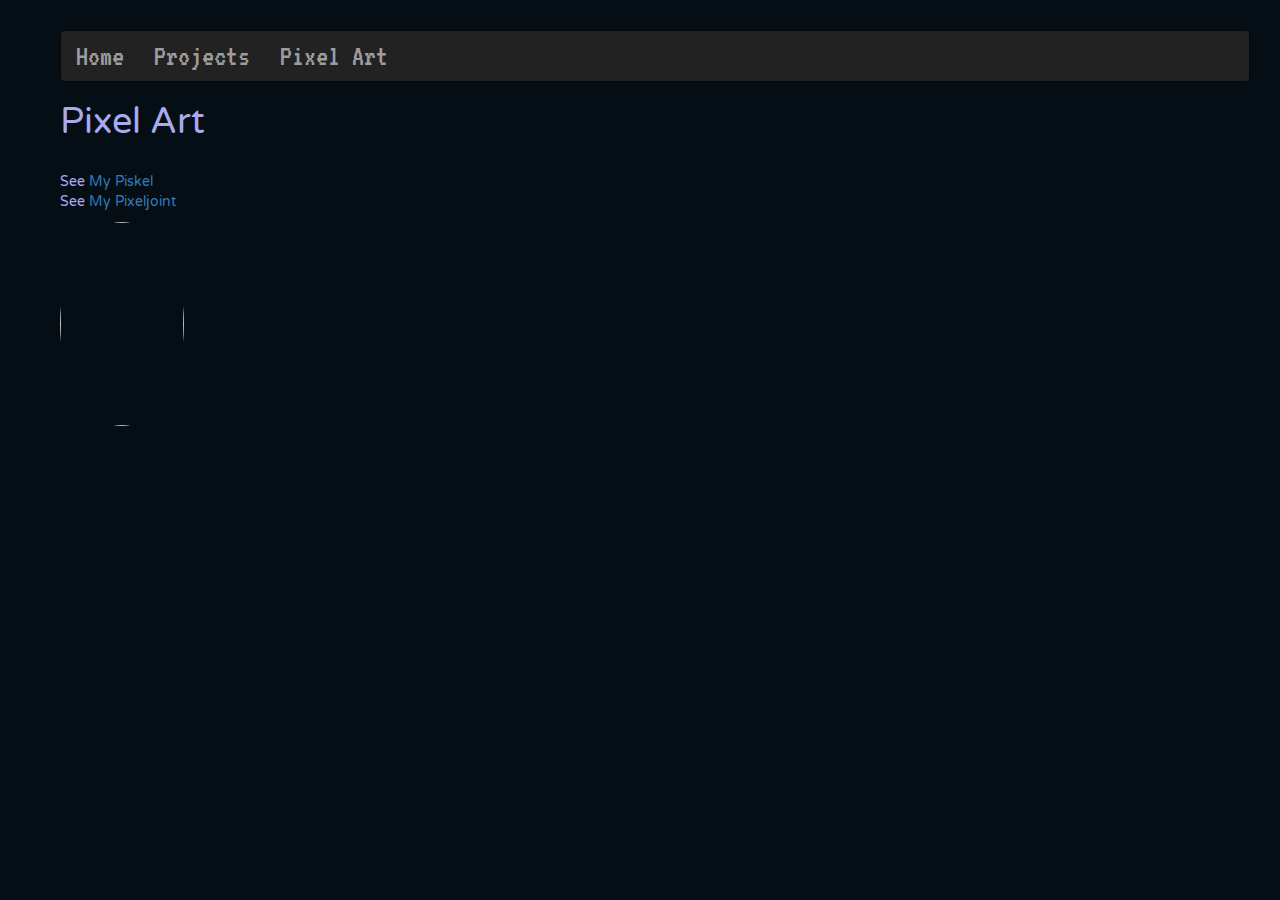
==== pixels.html @ f02fd5f9 "initial commit, add basic pages'" ====
<!DOCTYPE html>
<html lang="en">
<div class="background">
<head>
  <title>Alice Li</title>
  <meta charset="utf-8">
  <meta name="viewport" content="width=device-width, initial-scale=1">
  <!-- bootstrap -->
  <link rel="stylesheet" href="https://maxcdn.bootstrapcdn.com/bootstrap/3.3.7/css/bootstrap.min.css">
  <script src="https://ajax.googleapis.com/ajax/libs/jquery/3.1.1/jquery.min.js"></script>
  <script src="https://maxcdn.bootstrapcdn.com/bootstrap/3.3.7/js/bootstrap.min.js"></script>

  <!-- customization, stylesheet -->
  <link rel="stylesheet" href="mysitecss.css" type="text/css" />
  <link href="https://fonts.googleapis.com/css?family=Varela+Round" rel="stylesheet">
  <link href="https://fonts.googleapis.com/css?family=VT323" rel="stylesheet">

</head>

<body>

<nav class="navbar navbar-inverse">
  <ul class="nav navbar-nav">
    <li><a href="index.html">Home</a></li>
    <li><a href="projects.html">Projects</a></li>
    <li><a href="pixels.html">Pixel Art</a></li>
  </ul>
</nav>

<p>
    <h1 style="margin-left:30px">Pixel Art</h1>
<div class="row">

  <div class="col-sm-2" style="margin-left:30px">

      <h2></h2>
      See <a href="https://www.piskelapp.com/user/5702306035138560/public">My Piskel</a>
      <p>
      See <a href="http://pixeljoint.com/p/91726.htm">My Pixeljoint</a>
      <p>
        <img src="https://orig00.deviantart.net/3b72/f/2017/201/e/e/plantperson_clone__1__by_goldfeyesh-dbh37p7.gif"
        class="img-circle" width="124" height="204"></img>


  </div>


  <div class="col-sm-2">

  </div>
</p>

</body>
</div>
</html>
---- mysitecss.css ----
body {
    margin: 30px;
    background-color: #040e14;
    font-family: 'Varela Round', sans-serif;
    font-size: 14px;
    color: #f8f1e9;
}

.col-sm-2 {
  width: 250px;
}

.row {
  padding-bottom: 15px; 
}

/* font-family: 'VT323', monospace; */
nav {
  font-family: 'VT323', monospace;
  font-stretch: 10;
  font-size: 30px;
  margin-left: 30px;
}

nav:link {
  color: #aaaaee;
}

.background {
  color: #aaaaee;
}
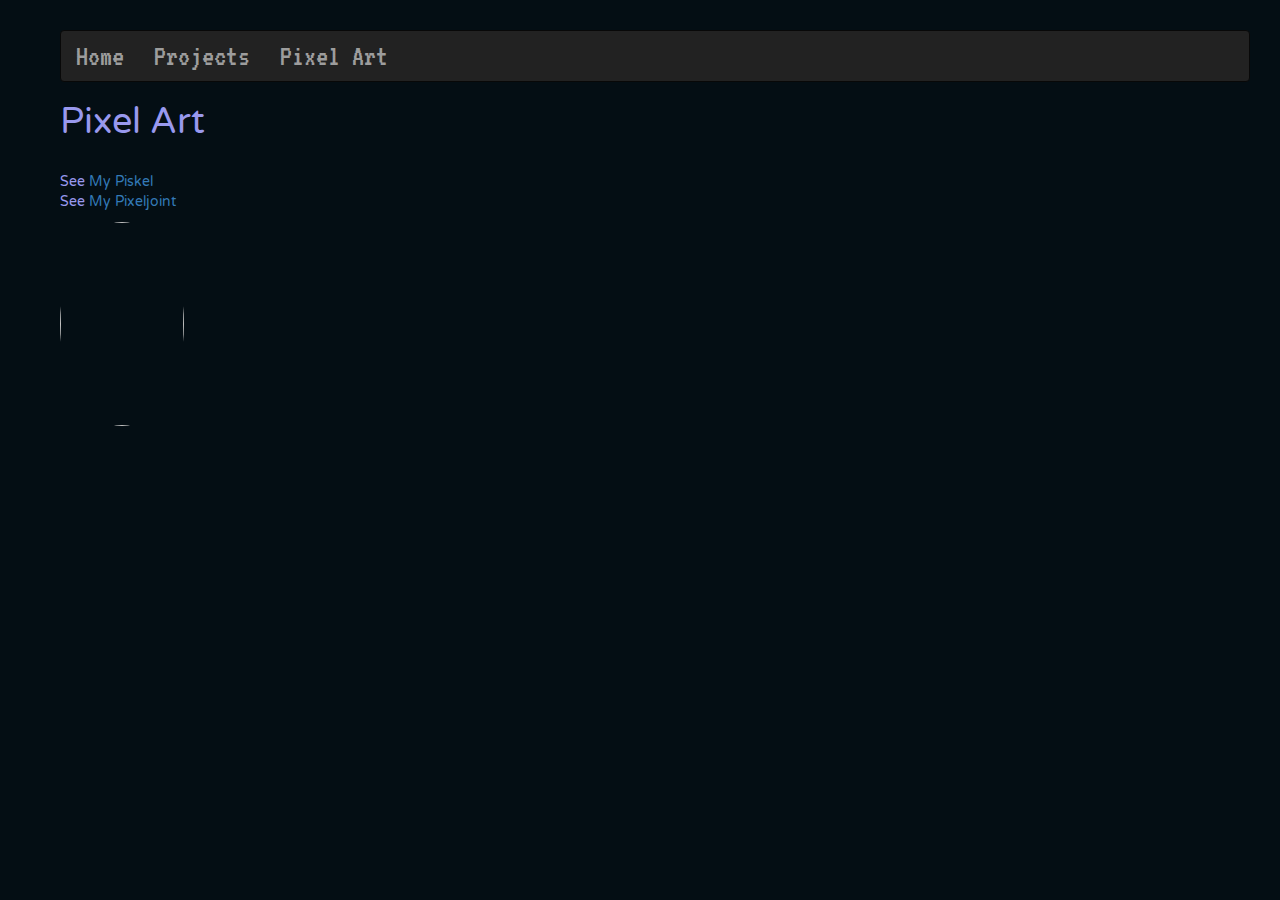
==== commit 19624a76: "fix broken links" ====
--- a/pixels.html
+++ b/pixels.html
@@ -2,7 +2,7 @@
 <html lang="en">
 <div class="background">
 <head>
-  <title>Alice Li</title>
+  <title>Alice Li - Pixel Art</title>
   <meta charset="utf-8">
   <meta name="viewport" content="width=device-width, initial-scale=1">
   <!-- bootstrap -->
--- a/mysitecss.css
+++ b/mysitecss.css
@@ -10,11 +10,14 @@
   width: 250px;
 }
 
-.row {
-  padding-bottom: 15px; 
+.container {
+  margin-left: 15px;
 }
 
-/* font-family: 'VT323', monospace; */
+.row {
+  padding-bottom: 15px;
+}
+
 nav {
   font-family: 'VT323', monospace;
   font-stretch: 10;
@@ -23,9 +26,9 @@
 }
 
 nav:link {
-  color: #aaaaee;
+  color: #9999ee;
 }
 
 .background {
-  color: #aaaaee;
+  color: #9999ee;
 }
